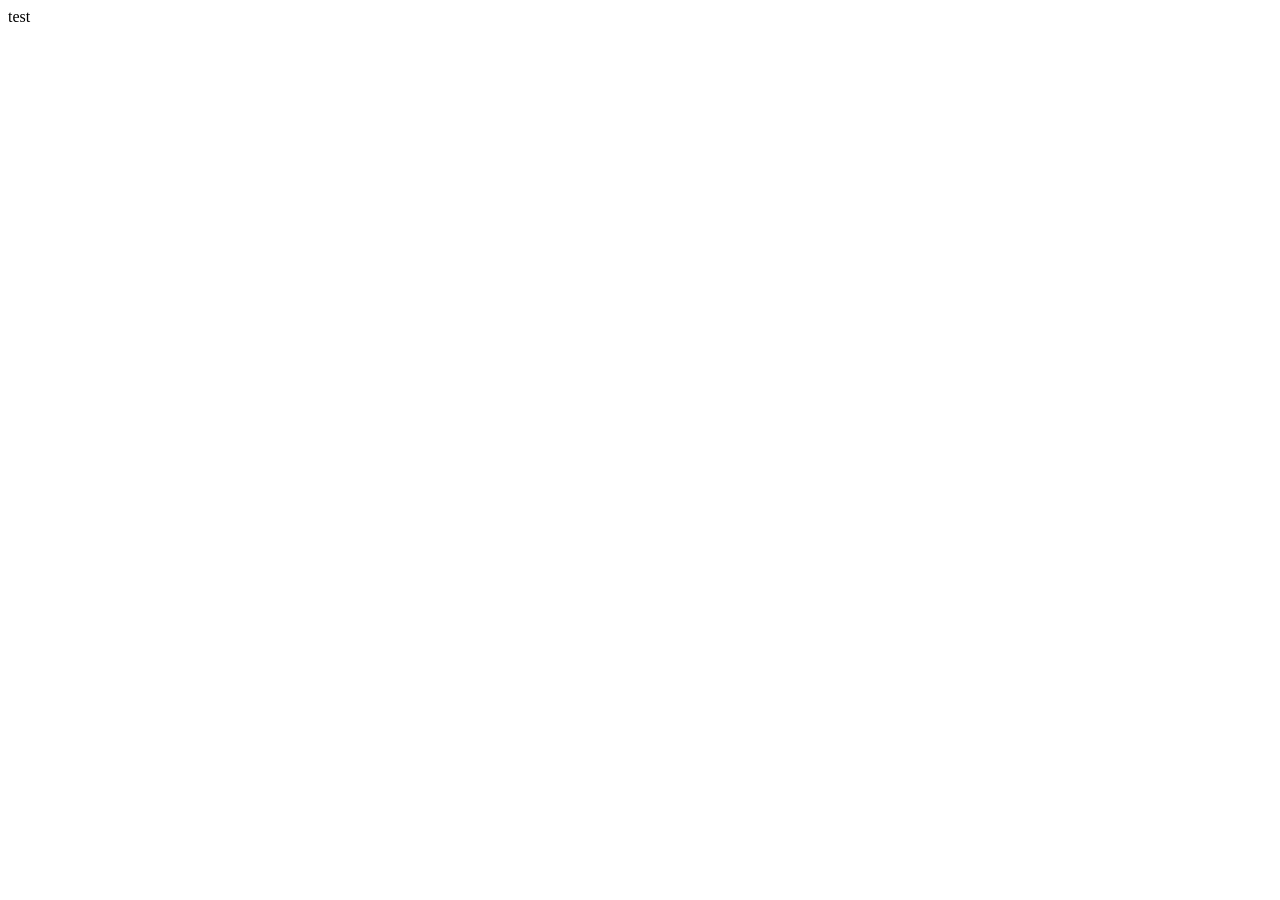
==== index.html @ 45366c47 "index added" ====
<!DOCTYPE html>
<html lang="en">
    <head>
        <meta charset="utf-8">
	    <meta name="viewport" content="width=device-width, initial-scale=1.0">
        <title>AI Music</title>
        <link rel="stylesheet" href="style.css">
        </style>
    </head>
    <body>
        test
    </body>
</html>
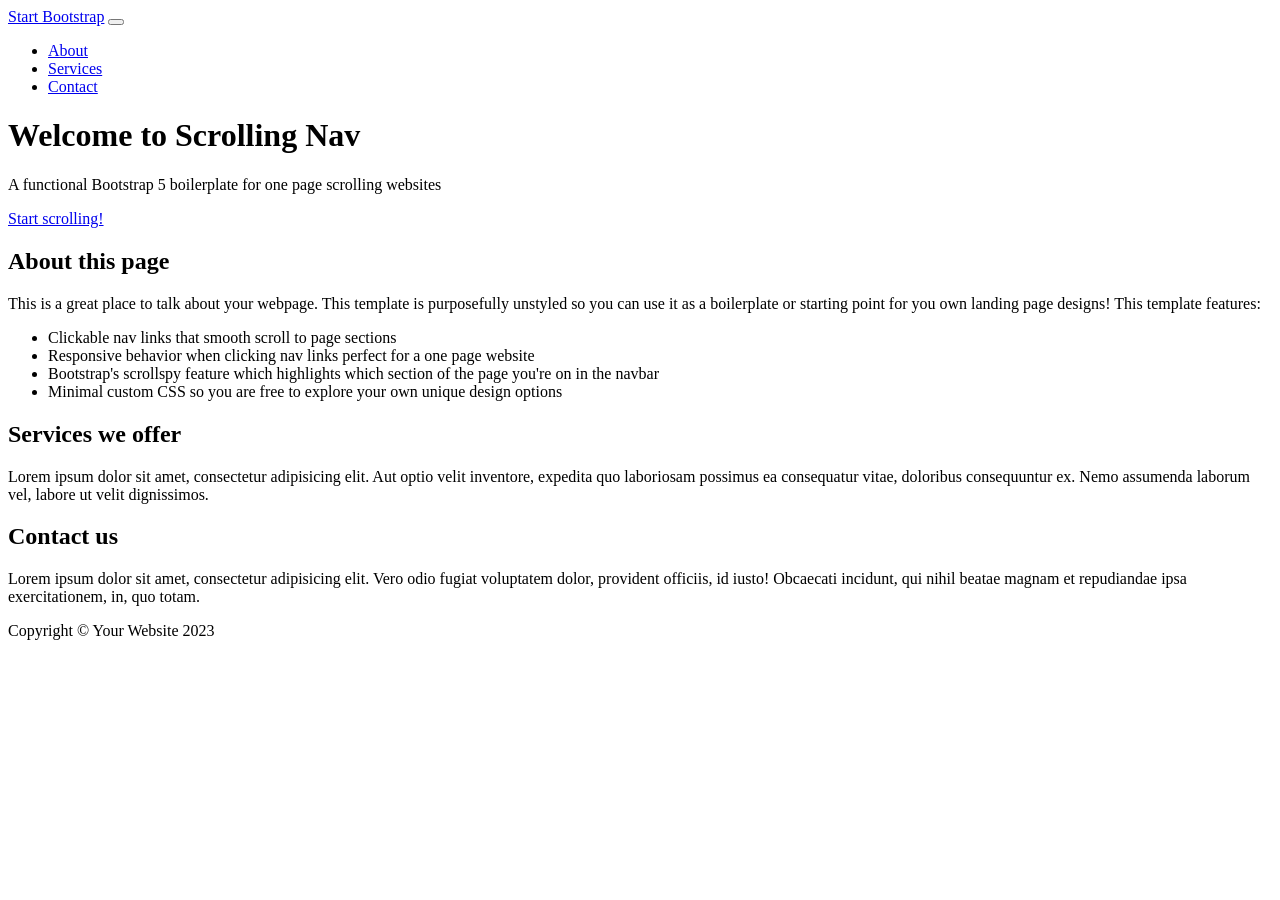
==== commit 2498600c: "Add files via upload" ====
--- a/index.html
+++ b/index.html
@@ -1,13 +1,84 @@
 <!DOCTYPE html>
 <html lang="en">
     <head>
-        <meta charset="utf-8">
-	    <meta name="viewport" content="width=device-width, initial-scale=1.0">
-        <title>AI Music</title>
-        <link rel="stylesheet" href="style.css">
-        </style>
+        <meta charset="utf-8" />
+        <meta name="viewport" content="width=device-width, initial-scale=1, shrink-to-fit=no" />
+        <meta name="description" content="" />
+        <meta name="author" content="" />
+        <title>Scrolling Nav - Start Bootstrap Template</title>
+        <link rel="icon" type="image/x-icon" href="assets/favicon.ico" />
+        <!-- Core theme CSS (includes Bootstrap)-->
+        <link href="css/styles.css" rel="stylesheet" />
     </head>
-    <body>
-        test
+    <body id="page-top">
+        <!-- Navigation-->
+        <nav class="navbar navbar-expand-lg navbar-dark bg-dark fixed-top" id="mainNav">
+            <div class="container px-4">
+                <a class="navbar-brand" href="#page-top">Start Bootstrap</a>
+                <button class="navbar-toggler" type="button" data-bs-toggle="collapse" data-bs-target="#navbarResponsive" aria-controls="navbarResponsive" aria-expanded="false" aria-label="Toggle navigation"><span class="navbar-toggler-icon"></span></button>
+                <div class="collapse navbar-collapse" id="navbarResponsive">
+                    <ul class="navbar-nav ms-auto">
+                        <li class="nav-item"><a class="nav-link" href="#about">About</a></li>
+                        <li class="nav-item"><a class="nav-link" href="#services">Services</a></li>
+                        <li class="nav-item"><a class="nav-link" href="#contact">Contact</a></li>
+                    </ul>
+                </div>
+            </div>
+        </nav>
+        <!-- Header-->
+        <header class="bg-primary bg-gradient text-white">
+            <div class="container px-4 text-center">
+                <h1 class="fw-bolder">Welcome to Scrolling Nav</h1>
+                <p class="lead">A functional Bootstrap 5 boilerplate for one page scrolling websites</p>
+                <a class="btn btn-lg btn-light" href="#about">Start scrolling!</a>
+            </div>
+        </header>
+        <!-- About section-->
+        <section id="about">
+            <div class="container px-4">
+                <div class="row gx-4 justify-content-center">
+                    <div class="col-lg-8">
+                        <h2>About this page</h2>
+                        <p class="lead">This is a great place to talk about your webpage. This template is purposefully unstyled so you can use it as a boilerplate or starting point for you own landing page designs! This template features:</p>
+                        <ul>
+                            <li>Clickable nav links that smooth scroll to page sections</li>
+                            <li>Responsive behavior when clicking nav links perfect for a one page website</li>
+                            <li>Bootstrap's scrollspy feature which highlights which section of the page you're on in the navbar</li>
+                            <li>Minimal custom CSS so you are free to explore your own unique design options</li>
+                        </ul>
+                    </div>
+                </div>
+            </div>
+        </section>
+        <!-- Services section-->
+        <section class="bg-light" id="services">
+            <div class="container px-4">
+                <div class="row gx-4 justify-content-center">
+                    <div class="col-lg-8">
+                        <h2>Services we offer</h2>
+                        <p class="lead">Lorem ipsum dolor sit amet, consectetur adipisicing elit. Aut optio velit inventore, expedita quo laboriosam possimus ea consequatur vitae, doloribus consequuntur ex. Nemo assumenda laborum vel, labore ut velit dignissimos.</p>
+                    </div>
+                </div>
+            </div>
+        </section>
+        <!-- Contact section-->
+        <section id="contact">
+            <div class="container px-4">
+                <div class="row gx-4 justify-content-center">
+                    <div class="col-lg-8">
+                        <h2>Contact us</h2>
+                        <p class="lead">Lorem ipsum dolor sit amet, consectetur adipisicing elit. Vero odio fugiat voluptatem dolor, provident officiis, id iusto! Obcaecati incidunt, qui nihil beatae magnam et repudiandae ipsa exercitationem, in, quo totam.</p>
+                    </div>
+                </div>
+            </div>
+        </section>
+        <!-- Footer-->
+        <footer class="py-5 bg-dark">
+            <div class="container px-4"><p class="m-0 text-center text-white">Copyright &copy; Your Website 2023</p></div>
+        </footer>
+        <!-- Bootstrap core JS-->
+        <script src="https://cdn.jsdelivr.net/npm/bootstrap@5.2.3/dist/js/bootstrap.bundle.min.js"></script>
+        <!-- Core theme JS-->
+        <script src="js/scripts.js"></script>
     </body>
 </html>
